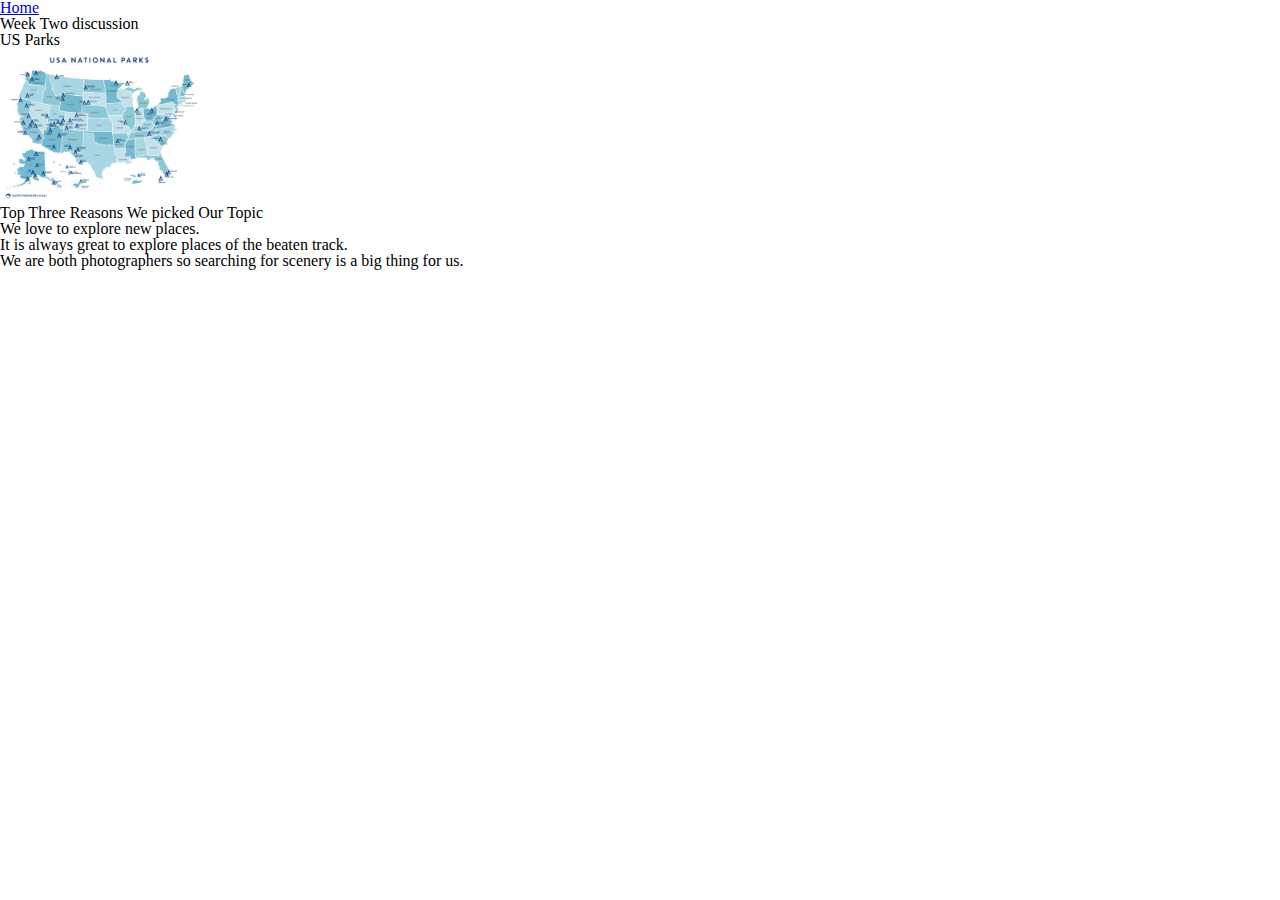
==== index.html @ d2f79b48 "Add files via upload" ====
<!DOCTYPE html>
<html lang="en">

<head>
    <meta charset="UTF-8">
    <meta http-equiv="X-UA-Compatible" content="IE=edge">
    <meta name="viewport" content="width=device-width, initial-scale=1.0">
    <link rel="stylesheet" href="css/html5reset.css">
    <!-- <link rel="stylesheet" href="css/student1.css"> -->
    <!-- <link rel="stylesheet" href="css/student2.css"> -->
    <!-- <link rel="stylesheet" href="css/student3.css"> -->
    <title>Week 2 Discussion</title>
</head>

<body>
    <header>
        <nav>
            <ul>
                <li><a href="index.html">Home</a></li>
                <li><a href="jan.html"></a></li>
                <li><a href="ondrej.html"></a></li>
            </ul>
        </nav>
        <h1>Week Two discussion</h1>

    </header>

    <main>
        <h2>US Parks</h2>
        <img src="img/USA-National-Parks-Map.jpg.optimal.jpg" width="200" alt="Image of your Topic here.">

        <h3>Top Three Reasons We picked Our Topic</h3>
        <ul>
            <li>We love to explore new places.</li>
            <li>It is always great to explore places of the beaten track.</li>
            <li>We are both photographers so searching for scenery is a big thing for us.</li>
        </ul>
    </main>

</body>

</html>
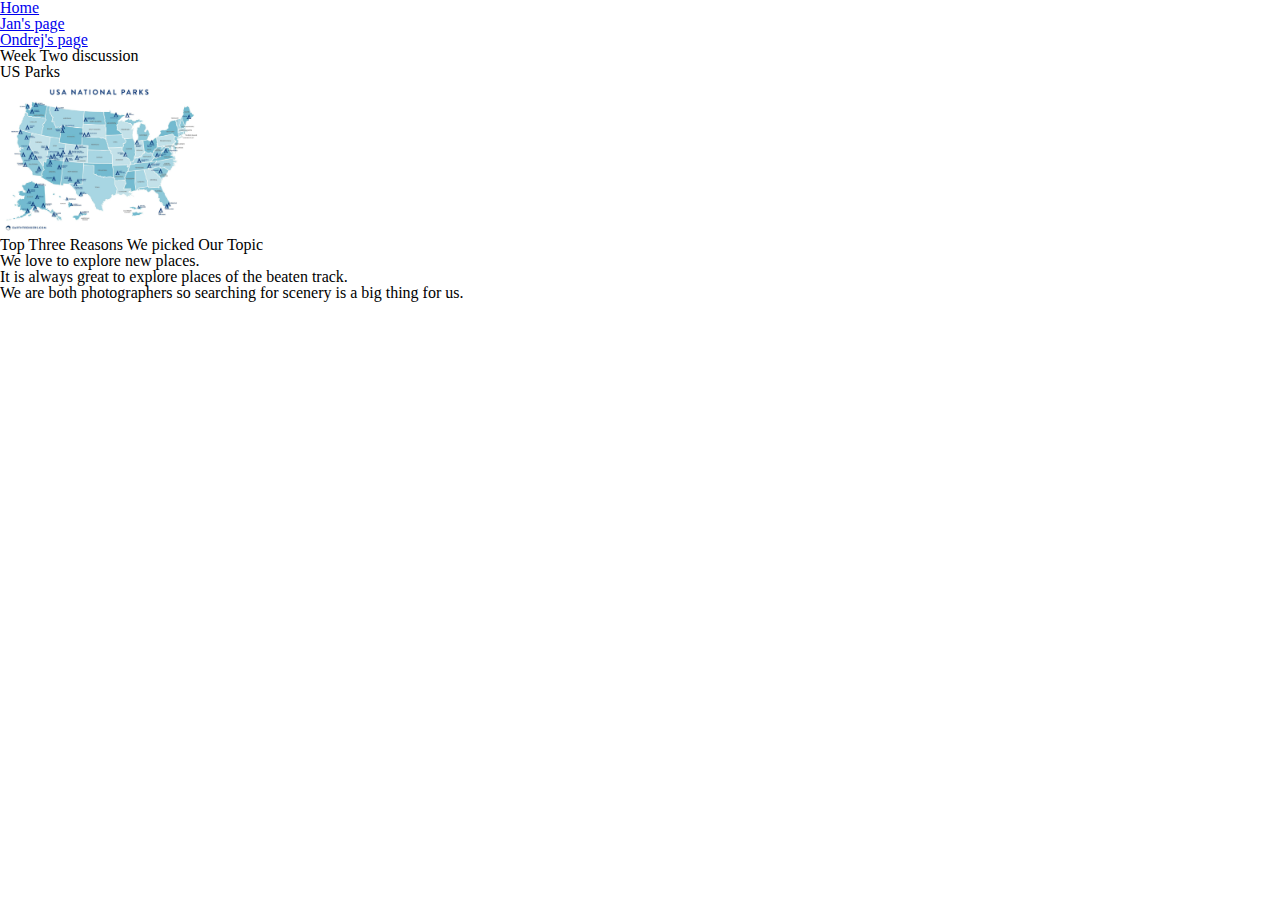
==== commit a3a851ba: "Add files via upload" ====
--- a/index.html
+++ b/index.html
@@ -17,8 +17,8 @@
         <nav>
             <ul>
                 <li><a href="index.html">Home</a></li>
-                <li><a href="jan.html"></a></li>
-                <li><a href="ondrej.html"></a></li>
+                <li><a href="jan.html">Jan&apos;s page</a></li>
+                <li><a href="ondrej.html">Ondrej&apos;s page</a></li>
             </ul>
         </nav>
         <h1>Week Two discussion</h1>
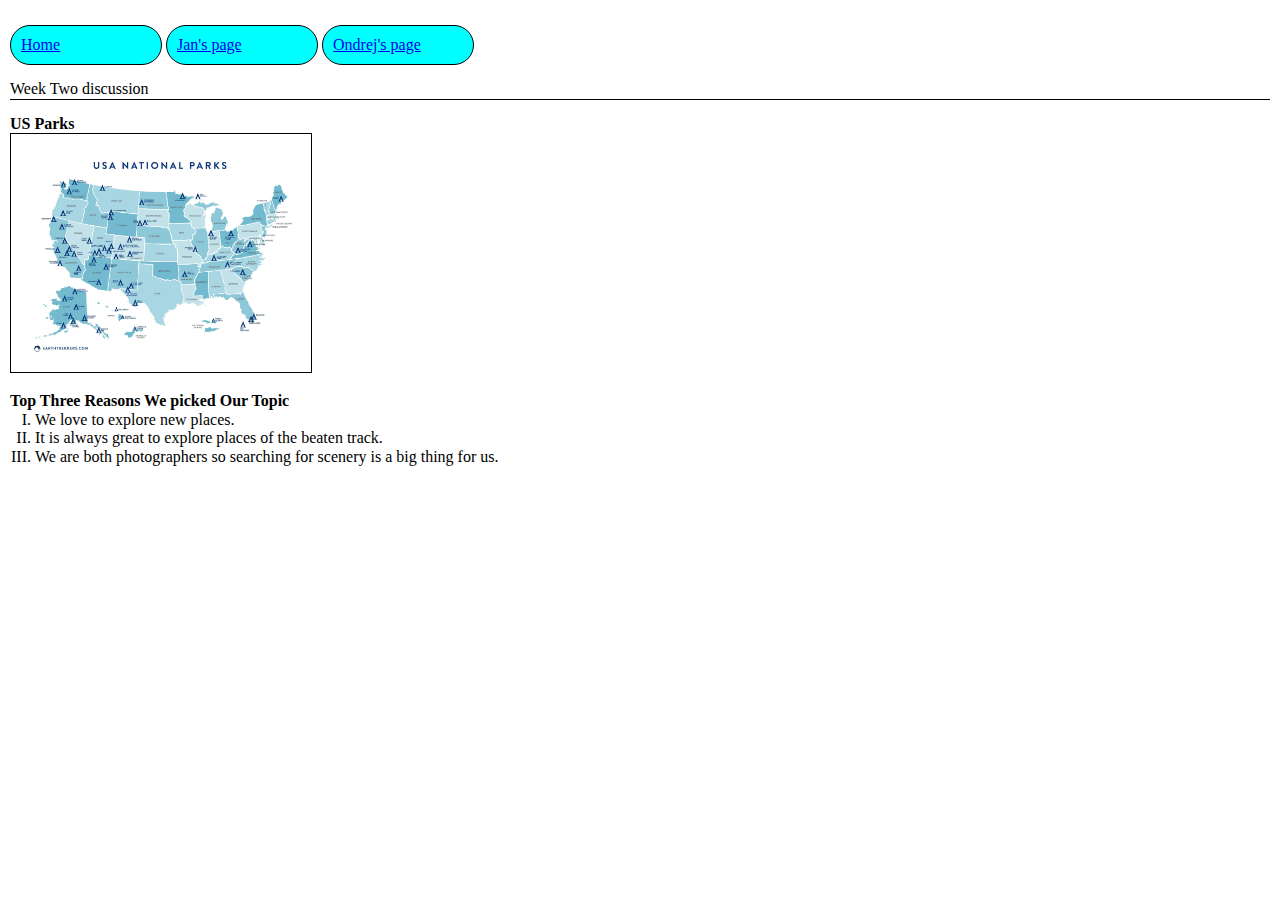
==== commit 8573a53e: "Add files via upload" ====
--- a/index.html
+++ b/index.html
@@ -6,8 +6,8 @@
     <meta http-equiv="X-UA-Compatible" content="IE=edge">
     <meta name="viewport" content="width=device-width, initial-scale=1.0">
     <link rel="stylesheet" href="css/html5reset.css">
-    <!-- <link rel="stylesheet" href="css/student1.css"> -->
-    <!-- <link rel="stylesheet" href="css/student2.css"> -->
+    <link rel="stylesheet" href="css/student1.css">
+    <link rel="stylesheet" href="css/student2.css">
     <!-- <link rel="stylesheet" href="css/student3.css"> -->
     <title>Week 2 Discussion</title>
 </head>
@@ -22,7 +22,6 @@
             </ul>
         </nav>
         <h1>Week Two discussion</h1>
-
     </header>
 
     <main>
@@ -36,7 +35,6 @@
             <li>We are both photographers so searching for scenery is a big thing for us.</li>
         </ul>
     </main>
-
 </body>
 
 </html>--- a/css/student1.css
+++ b/css/student1.css
@@ -0,0 +1,51 @@
+body{
+    margin:5px;
+    padding:5px;
+    line-height:1.15;
+ }
+ 
+ 
+ h1,h2, h3{
+    font-weight: bold;
+    margin-top:15px;
+ 
+ }
+ ul li{
+    margin-left: 25px;
+    list-style-type: upper-roman;
+ }
+
+ nav li {
+    background-color: #00ffff;
+    border: solid 1px #000000;
+    border-radius: 20px;
+    display: inline-block;
+    padding: 10px;
+    width: 130px;
+    margin-top: 15px
+ }
+
+ h1 {
+    border: 1px solid black;
+    border-width: 0px 0px 1px 0px;
+ }
+
+ /* width of 24%, a padding greater than 10px, a decorative border, and no margin.  
+ Note – if you set the width to 24%, how can you still fit 4 across?? Check out box-sizing */
+
+img {
+    width: 24%;
+    padding: 15px;
+    border: solid 1px #000000;
+    margin: 0;
+    box-sizing: border-box;
+}
+
+p {
+    text-transform: uppercase;
+    margin: 10px;
+    background-color: #f5f5f5;
+    text-indent: 1.5rem ;
+}
+
+ --- a/css/student2.css
+++ b/css/student2.css
@@ -0,0 +1,52 @@
+body{
+    margin:5px;
+    padding:5px;
+    line-height:1.15;
+ }
+ 
+ 
+ h1,h2, h3{
+    font-weight: bold;
+    margin-top:15px;
+ 
+ 
+ }
+ ul li{
+    margin-left: 25px;
+    list-style-type: upper-roman;
+ }
+
+ nav li{
+    display: inline-block;
+    background-color: aqua;
+    border: solid black 1px;
+    border-radius: 20px;
+    padding: 10px;
+    width: 130px;
+    margin: 15px 0px 0px 0px;
+ }
+
+ h1 {
+    border-bottom: solid 1px black;
+    font-weight: normal;
+ }
+
+/* Style the images on your pages of images so that each image has a width of 24%, a padding greater than 10px, a decorative border, 
+and no margin.  Note – if you set the width to 24%, how can you still fit 4 across?? Check out box-sizing.  
+ */
+
+ img {
+    display: inline;
+    width: 24%;
+    padding: 15px;
+    border: 1px black solid;
+    margin: none;
+    box-sizing: border-box;
+ }
+
+ p {
+    background-color: #f5f5f5;
+    margin-bottom: 10px;
+    text-transform: capitalize;
+    font-family: "Trebuchet MS", Verdana, sans-serif;
+}